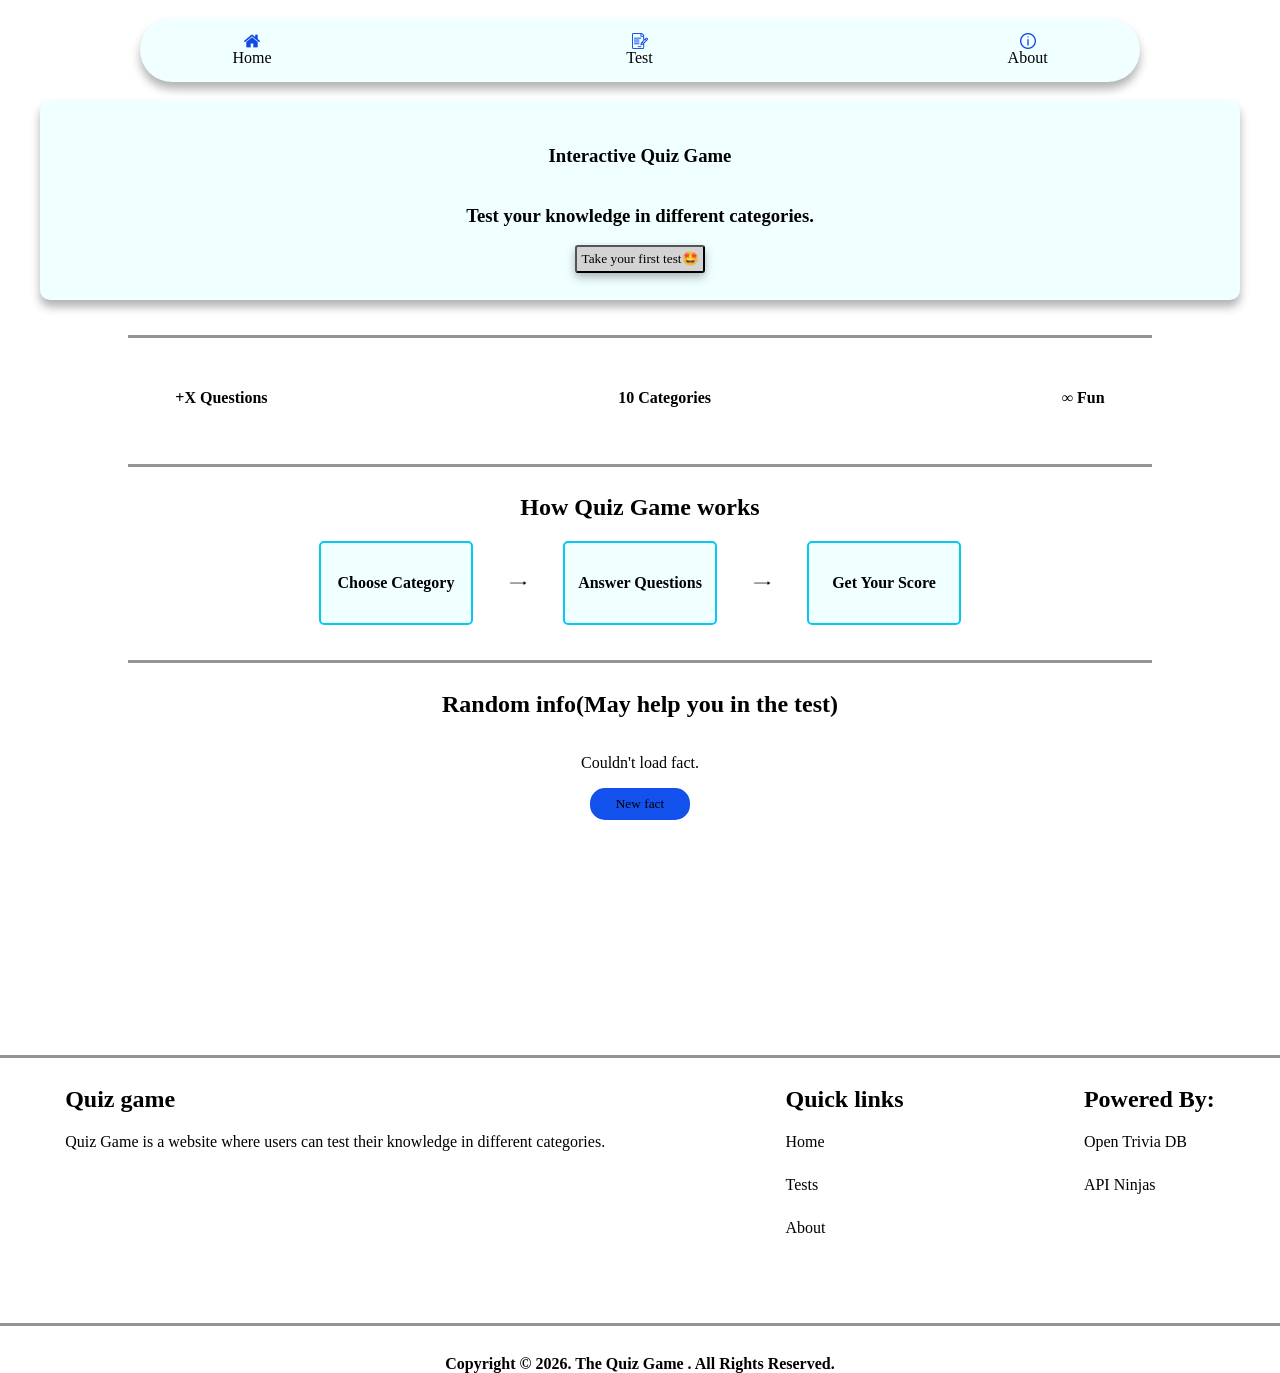
==== index.html @ ecc94a2d "Footer done" ====
<!DOCTYPE html>
<html lang="en">
<head>
    <meta charset="UTF-8">
    <meta name="viewport" content="width=device-width, initial-scale=1.0">
    <title>Quiz game</title>
    <link rel="stylesheet" href="css/style.css">
</head>
<body>
    <video autoplay muted loop id="myVideo">
        <source src="assets/236613.mp4" type="video/mp4">
    </video>
    <header>
        <!--Navbar -->
        <nav class="navbar">
            <div class="navbar1">
                <ul class="nav-links">
                    <li>
                        <a href="index.html"><img src="assets/home.png"></a>
                        <a href="index.html">Home</a>
                    </li>
                    <li>
                        <a href="index.html"><img src="assets/contract.png"></a>
                        <a href="test.html">Test</a>
                    </li>
                    <li>
                        <a href="index.html"><img src="assets/info.png"></a>
                        <a href="about.html">About</a>
                    </li>
                </ul>
            </div>
        </nav>
        <!--End of Navbar -->

    <!--Hero section -->
        <section class="hero-section">
            <div class="hero-section-content">
                <h3>Interactive Quiz Game</h3>
                <h3> Test your knowledge in different categories.</h3>
                <a href="test.html"><button class="Take">Take your first test🤩</button></a>
            </div>
        </section>
        <!--end of Hero section -->

        <!--Stats section -->
    </header>
    <hr class="line">
    <section class="stats-section">
            <div class="actual-stats">
                <h4>+X Questions</h4>
                <h4>10 Categories</h4>
                <h4>∞ Fun</h4>
            </div>
    </section>
    <!--End of Stats section -->

    <!--How work section -->
    <hr class="line">
    <section class="how-it-works-section">
        <div class="how-it-works-section-head">
            <h2>How Quiz Game works</h2>
        </div>
        <div class="steps">
            <div class="single-step">
                <h4>Choose Category</h4>
            </div>

            <img src="assets/arrow.png" alt="arrow" style="width:50px">

            <div class="single-step">
                <h4>Answer Questions</h4>
            </div>

            <img src="assets/arrow.png" alt="arrow" class="arrow">

            <div class="single-step">
                <h4>Get Your Score</h4>
            </div>

        </div>
    </section>

    <hr class="line">

    <section class="info1">
        <div class="info2">
            <div class="text-info">
                <h2>Random info(May help you in the test)</h2>
                <p id="fact">
                    Click the button to get a random fact.
                </p>
            </div>
            <div class="nw-fact-div">
                <button id="nw-fact">New fact</button>
            </div>
        </div>
    </section>

    <footer class="footer">
        <hr class="line2">
        <div class="footer-cont"> <!--htb2a fo2 b3d -->
            <!-- ----------------------------------------------------------------------------------- -->
            <div class="innercont">
            <!-- ----------------------------------------------------------------------------------- -->
                <div class="cont1">
                    <h2>Quiz game</h2>
                    <p>Quiz Game is a website where users can test their knowledge in different categories.</p>
                </div>
            <!-- ----------------------------------------------------------------------------------- -->
                <div class="cont2"> <!--htb2a fo2 b3d -->
                    <h2>Quick links</h2>
                    <ul class="links-footer">
                        <a href="index.html"><li>Home</li></a>
                        <a href="test.html"><li>Tests</li></a>
                        <a href="about.html"><li>About</li></a>
                    </ul>
                </div>
                <div class="cont2"> <!--htb2a fo2 b3d -->
                    <h2>Powered By:</h2>
                    <ul class="links-footer">
                        <a href="https://opentdb.com/"><li>Open Trivia DB</li></a>
                        <a href="https://api-ninjas.com/"><li>API Ninjas</li></a>
                    </ul>
                </div>
            </div>
            <div class="copyrights">
                <hr class="line2">
                <h4>Copyright © 2026. The Quiz Game . All Rights Reserved.</h4>
            </div>
        </div>
    </footer>
    <script src="js/main.js"></script>
</body>
</html>
---- css/style.css ----
@keyframes fadeIn {
    0% {
        opacity: 0;
    }
    100% {
        opacity: 1;
    }
}
body{
    margin:0;
}
#myVideo {
    position: fixed;
    right: 0;
    bottom: 0;
    min-width: 100%;
    min-height: 100%;
    z-index:-1;
}
html{
    margin:0;
    padding:0;
}
.navbar1{
    border-radius:100px;
    background-color:azure;
    width:1000px;
    animation: fadeIn 1s ease-in-out;
    box-shadow: 0px 7px 10px rgba(0, 0, 0, 0.3);
}
.navbar{
    height:100px;
    display:flex;
    align-items:center;
    justify-content:center;
}
.nav-links{
    list-style:none;
    display:flex;
    gap:200px;
    padding:15px;
    margin:0;
    justify-content:space-around;
    font-family:cursive;
}
.nav-links a{
    text-decoration:none;
    color:black;
    display:flex;
    flex-direction: column;
    align-items: center;
    gap: 5px;
}
.hero-section{
    display:flex;
    flex-direction:column;
    width:100%;
    align-items:center;
    justify-content:center;
    font-family:cursive;
    animation: fadeIn 1s ease-in-out;
}
.hero-section-content{
    display:flex;
    flex-direction:column;
    align-items:center;
    justify-content:center;
    background-color:azure;
    width:1200px;
    height:200px;
    border-radius:10px;
    box-shadow: 0px 7px 10px rgba(0, 0, 0, 0.3);
    transition: transform 0.3s ease, background-color 0.3s ease;
}
.hero-section-content:hover{
    transform: translateY(-3px);
}
.Take{
    background-color:lightgrey;
    padding:4px;
    font-family:cursive;
    box-shadow: 0px 4px 10px rgba(0, 0, 0, 0.3);
    border-radius:3px;
    transition: transform 0.3s ease, background-color 0.3s ease;
}
.Take:hover{
    background-color: #e74c3c;
    transform: scale(1.1); 
    cursor: pointer;
}
.stats-section{
    display:flex;
    width:100%;
    align-items:center;
    justify-content:center;
    font-family:cursive;
    animation: fadeIn 1s ease-in-out;
    margin-top:30px;
}
.actual-stats{
    display:flex;
    flex-direction:row;
    justify-content:space-around;
    width:100%;
}
.line{
    margin-top:35px;
    width:80%;
    border: none;
    border-top: 3px solid #949494;
    animation: fadeIn 1s ease-in-out;
}
/* CSS grid 1*/
.how-it-works-section{
    width:100%;
    display:grid;
    justify-content:center;
    align-items:center;
    animation: fadeIn 1s ease-in-out;
    font-family:cursive;
}
.how-it-works-section-head{
    display:flex;
    justify-content:center;
    align-items:center;
}
.steps{
    display:flex;
    flex-direction:row;
    justify-content:space-around;
    align-items:center;
    gap:20px;
}
.single-step{
    background-color:white;
    width:150px;
    height:80px;
    display:flex;
    justify-content:center;
    align-items:center;
    border:2px solid #08c8f3;
    border-radius:5px;
    transition: transform 0.3s ease, background-color 0.3s ease;
    background-color:azure;
}
.single-step:hover{
    transform: translateY(-3px);
}
.arrow{
    width:50px;
}
.info1{
    width:100%;
    display:flex;
    align-items:center;
    justify-content:center;
}
.text-info{
    display:flex;
    align-items:center;
    justify-content:center;
    flex-direction:column;
    font-family:cursive;
}
.nw-fact-div{
    display:flex;
    align-items:center;
    justify-content:center;
}
#nw-fact{
    font-family:cursive;
    padding:8px;
    background-color:#1351EC;
    border:none;
    border-radius:15px;
    width:100px;
    margin-bottom:200px;
}
.footer{
    height:300px;
    width:100%;
    font-family:cursive;
}
.line2{
    margin-top:35px;
    width:100%;
    border: none;
    border-top: 3px solid #949494;
    animation: fadeIn 1s ease-in-out;
}
.footer-cont{
    display:flex;
    flex-direction:column;
    height:100%;
    justify-content: space-between;
}
.innercont{
    display:flex;
    justify-content:space-around;
    gap:50px;
}
.cont2{
    align-items: flex-start;
}
.cont2 ul{
    display:flex;
    flex-direction:column;
    padding:0;
    gap:25px;
    list-style:none;
}
.cont2 ul a{
    text-decoration:none;
    color:black;
}
.cont2 ul a:hover{
    color:#1351EC;
}
.copyrights{
    width:100%;
    height:50px;
    display:flex;
    flex-direction:column;
    align-items:center;
    justify-content:center;
    margin:0;
}
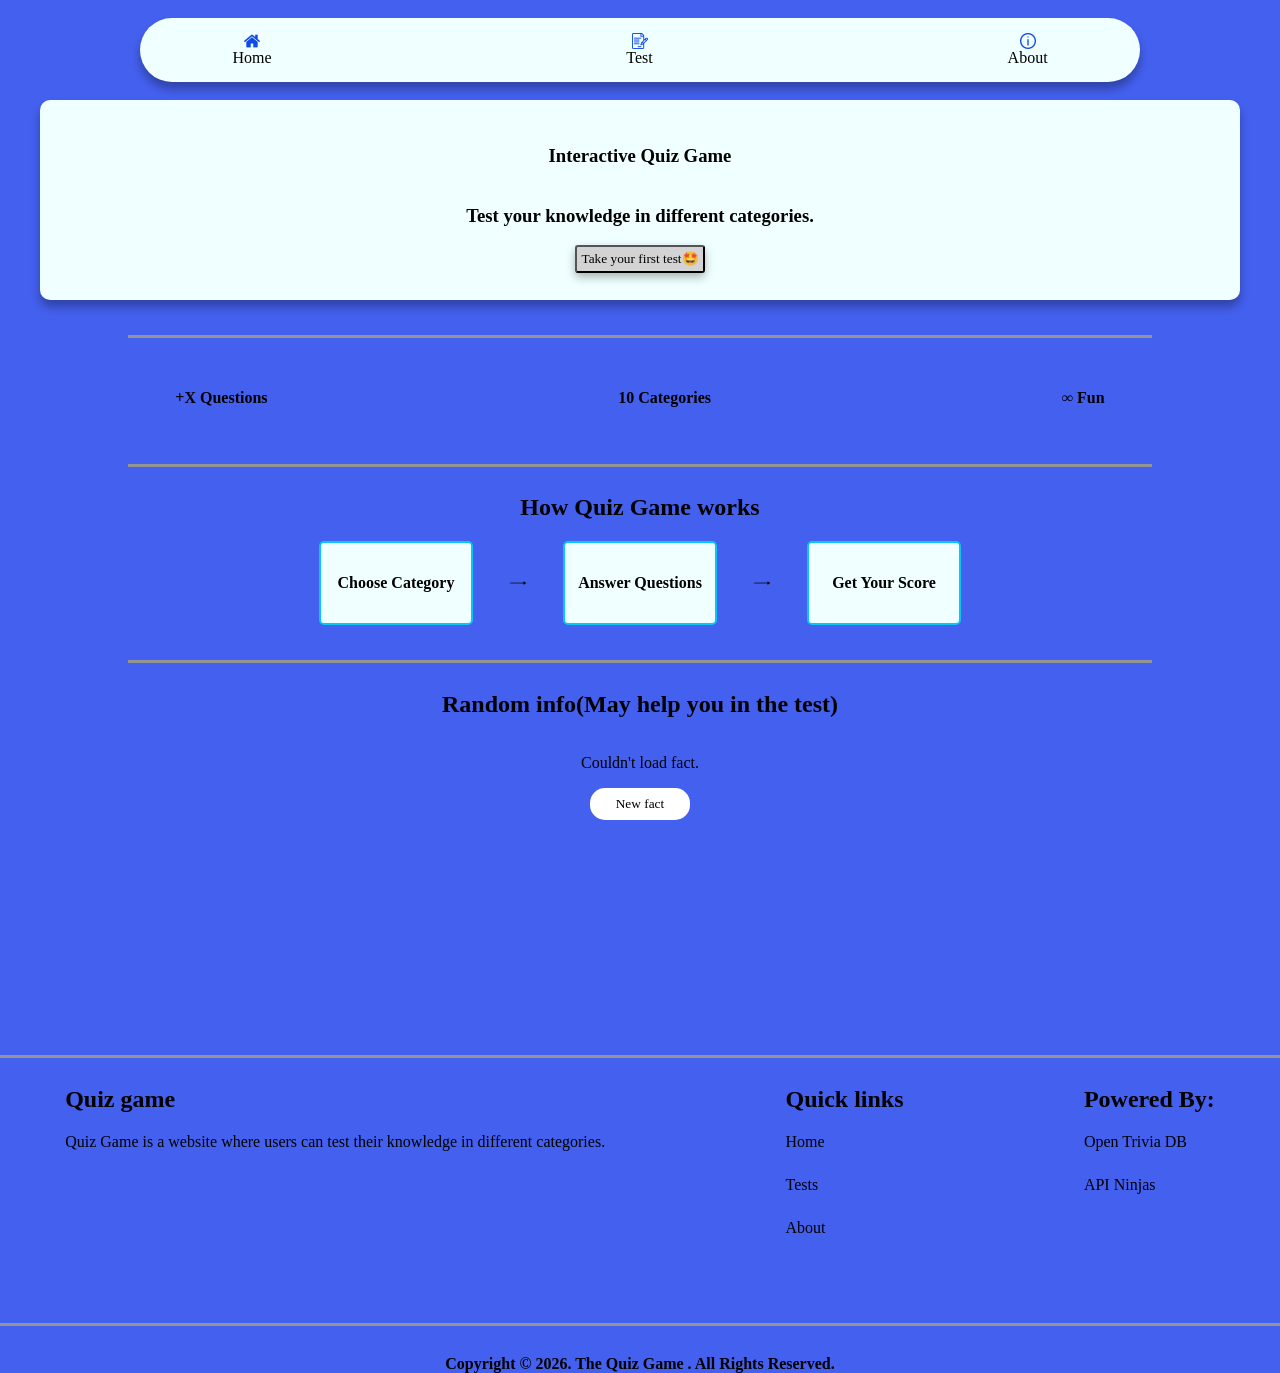
==== commit 9edefb27: "I returned the static background" ====
--- a/index.html
+++ b/index.html
@@ -7,9 +7,6 @@
     <link rel="stylesheet" href="css/style.css">
 </head>
 <body>
-    <video autoplay muted loop id="myVideo">
-        <source src="assets/236613.mp4" type="video/mp4">
-    </video>
     <header>
         <!--Navbar -->
         <nav class="navbar">
--- a/css/style.css
+++ b/css/style.css
@@ -8,14 +8,7 @@
 }
 body{
     margin:0;
-}
-#myVideo {
-    position: fixed;
-    right: 0;
-    bottom: 0;
-    min-width: 100%;
-    min-height: 100%;
-    z-index:-1;
+    background-color:#4460EF;
 }
 html{
     margin:0;
@@ -170,7 +163,7 @@
 #nw-fact{
     font-family:cursive;
     padding:8px;
-    background-color:#1351EC;
+    background-color:#ffffff;
     border:none;
     border-radius:15px;
     width:100px;
@@ -214,7 +207,7 @@
     color:black;
 }
 .cont2 ul a:hover{
-    color:#1351EC;
+    color:#7192e7;
 }
 .copyrights{
     width:100%;
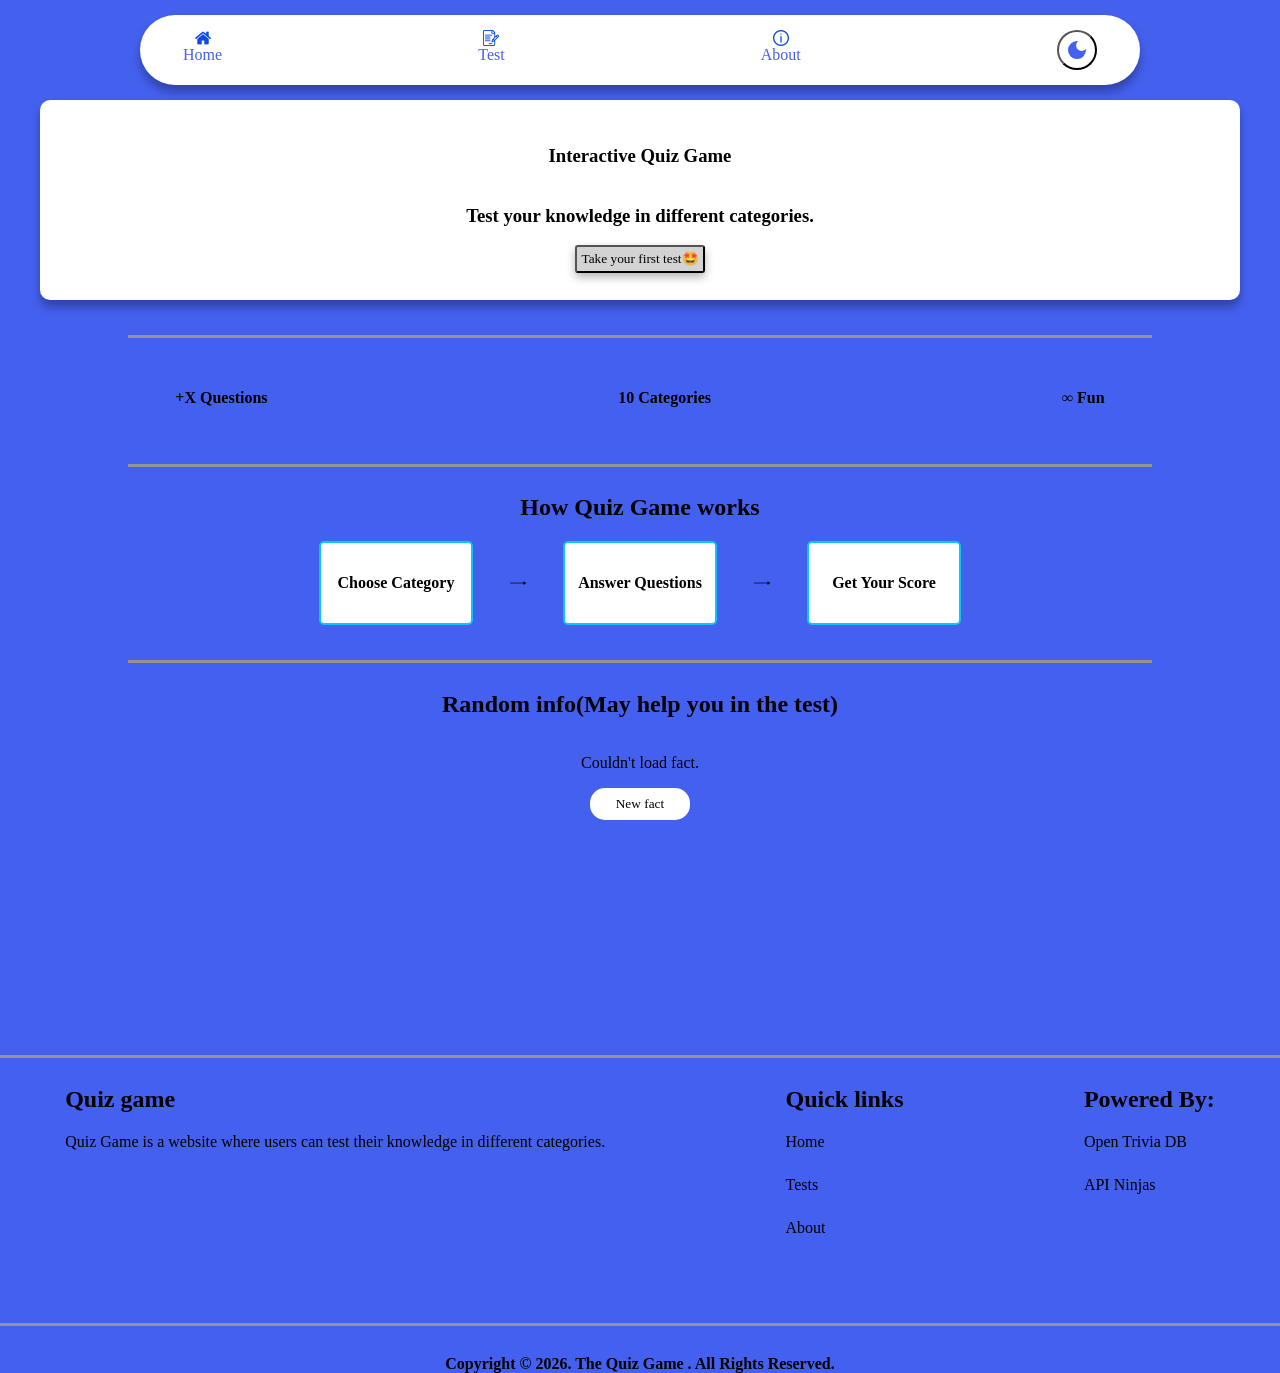
==== commit 7421b18c: "Implement dark mode feature with theme switch and styling updates" ====
--- a/index.html
+++ b/index.html
@@ -23,6 +23,12 @@
                     <li>
                         <a href="index.html"><img src="assets/info.png"></a>
                         <a href="about.html">About</a>
+                    </li>
+                    <li>
+                        <button id="theme-switch">
+                            <svg xmlns="http://www.w3.org/2000/svg" height="24px" viewBox="0 -960 960 960" width="24px" fill="#e3e3e3"><path d="M480-120q-150 0-255-105T120-480q0-150 105-255t255-105q14 0 27.5 1t26.5 3q-41 29-65.5 75.5T444-660q0 90 63 153t153 63q55 0 101-24.5t75-65.5q2 13 3 26.5t1 27.5q0 150-105 255T480-120Z"/></svg>
+                            <svg xmlns="http://www.w3.org/2000/svg" height="24px" viewBox="0 -960 960 960" width="24px" fill="#e3e3e3"><path d="M338.5-338.5Q280-397 280-480t58.5-141.5Q397-680 480-680t141.5 58.5Q680-563 680-480t-58.5 141.5Q563-280 480-280t-141.5-58.5ZM200-440H40v-80h160v80Zm720 0H760v-80h160v80ZM440-760v-160h80v160h-80Zm0 720v-160h80v160h-80ZM256-650l-101-97 57-59 96 100-52 56Zm492 496-97-101 53-55 101 97-57 59Zm-98-550 97-101 59 57-100 96-56-52ZM154-212l101-97 55 53-97 101-59-57Z"/></svg>
+                        </button>
                     </li>
                 </ul>
             </div>
--- a/css/style.css
+++ b/css/style.css
@@ -6,9 +6,46 @@
         opacity: 1;
     }
 }
+:root{
+    --background-light:#4460EF;
+    --container-and-navbar-color-light:white;
+    --text-color-light:black;
+    --Take-color-light:lightgrey;
+    --nav-bar-text:#4460EF;
+}
+.darkmode{
+    --background-light:#303030;
+    --container-and-navbar-color-light:rgb(126, 125, 125);
+    --text-color-light:white;
+    --Take-color-light:#9c9c9c;
+    --nav-bar-text:#fffff;
+}
+#theme-switch{
+    height:40px;
+    width:40px;
+    padding:0;
+    border-radius:50%;
+    background-color:var(--container-and-navbar-color-light);
+    display:flex;
+    justify-content:center;
+    align-items:center; 
+    margin:0;
+}
+#theme-switch svg{
+    fill: var(--background-light)
+}
+#theme-switch svg:last-child{
+    display:none;
+}
+.darkmode #theme-switch svg:first-child{
+    display:none;
+}
+.darkmode #theme-switch svg:last-child{
+    display:block;
+}
 body{
     margin:0;
-    background-color:#4460EF;
+    background-color:var(--background-light);
 }
 html{
     margin:0;
@@ -16,7 +53,7 @@
 }
 .navbar1{
     border-radius:100px;
-    background-color:azure;
+    background-color:var(--container-and-navbar-color-light);
     width:1000px;
     animation: fadeIn 1s ease-in-out;
     box-shadow: 0px 7px 10px rgba(0, 0, 0, 0.3);
@@ -35,14 +72,17 @@
     margin:0;
     justify-content:space-around;
     font-family:cursive;
+    color:var(--text-color-light);
+    
 }
 .nav-links a{
     text-decoration:none;
-    color:black;
+    color:var(--text-color-light);
     display:flex;
     flex-direction: column;
     align-items: center;
     gap: 5px;
+    color:var(--nav-bar-text);
 }
 .hero-section{
     display:flex;
@@ -52,13 +92,14 @@
     justify-content:center;
     font-family:cursive;
     animation: fadeIn 1s ease-in-out;
+    color:var(--text-color-light);
 }
 .hero-section-content{
     display:flex;
     flex-direction:column;
     align-items:center;
     justify-content:center;
-    background-color:azure;
+    background-color:var(--container-and-navbar-color-light);
     width:1200px;
     height:200px;
     border-radius:10px;
@@ -69,12 +110,13 @@
     transform: translateY(-3px);
 }
 .Take{
-    background-color:lightgrey;
+    background-color:var(--Take-color-light);
     padding:4px;
     font-family:cursive;
     box-shadow: 0px 4px 10px rgba(0, 0, 0, 0.3);
     border-radius:3px;
     transition: transform 0.3s ease, background-color 0.3s ease;
+    color:var(--text-color-light);
 }
 .Take:hover{
     background-color: #e74c3c;
@@ -89,6 +131,7 @@
     font-family:cursive;
     animation: fadeIn 1s ease-in-out;
     margin-top:30px;
+    color:var(--text-color-light);
 }
 .actual-stats{
     display:flex;
@@ -111,6 +154,7 @@
     align-items:center;
     animation: fadeIn 1s ease-in-out;
     font-family:cursive;
+    color:var(--text-color-light);
 }
 .how-it-works-section-head{
     display:flex;
@@ -123,9 +167,10 @@
     justify-content:space-around;
     align-items:center;
     gap:20px;
+    color:var(--text-color-light);
 }
 .single-step{
-    background-color:white;
+    background-color:var(--container-and-navbar-color-light);
     width:150px;
     height:80px;
     display:flex;
@@ -134,7 +179,7 @@
     border:2px solid #08c8f3;
     border-radius:5px;
     transition: transform 0.3s ease, background-color 0.3s ease;
-    background-color:azure;
+    background-color:var(--container-and-navbar-color-light);
 }
 .single-step:hover{
     transform: translateY(-3px);
@@ -147,6 +192,7 @@
     display:flex;
     align-items:center;
     justify-content:center;
+    color:var(--text-color-light);
 }
 .text-info{
     display:flex;
@@ -163,16 +209,18 @@
 #nw-fact{
     font-family:cursive;
     padding:8px;
-    background-color:#ffffff;
+    background-color:var(--container-and-navbar-color-light);
     border:none;
     border-radius:15px;
     width:100px;
     margin-bottom:200px;
+    color:var(--text-color-light);
 }
 .footer{
     height:300px;
     width:100%;
     font-family:cursive;
+    color:var(--text-color-light);
 }
 .line2{
     margin-top:35px;
@@ -204,7 +252,7 @@
 }
 .cont2 ul a{
     text-decoration:none;
-    color:black;
+    color:var(--text-color-light);
 }
 .cont2 ul a:hover{
     color:#7192e7;
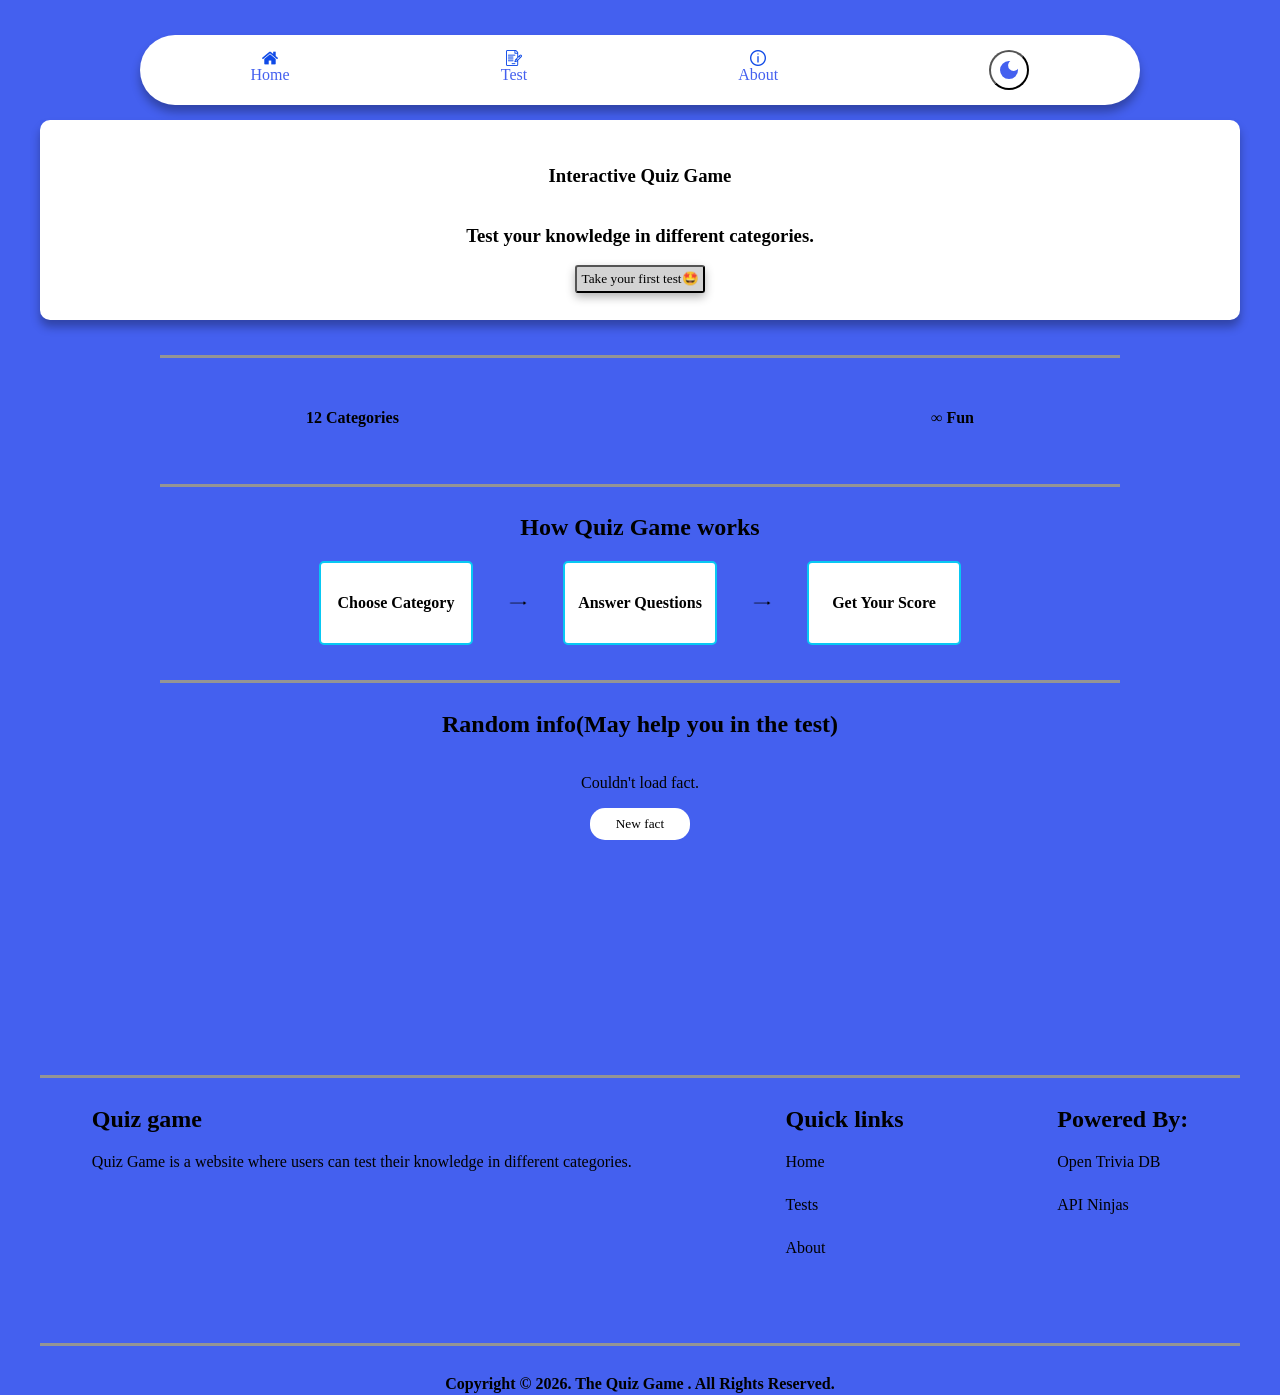
==== commit 4e51e414: "Add question mark image asset to the project and added about page and edited displays for devices" ====
--- a/index.html
+++ b/index.html
@@ -5,6 +5,7 @@
     <meta name="viewport" content="width=device-width, initial-scale=1.0">
     <title>Quiz game</title>
     <link rel="stylesheet" href="css/style.css">
+    <link rel="icon" href="assets/questionmark.png" sizes="any">
 </head>
 <body>
     <header>
@@ -34,7 +35,7 @@
             </div>
         </nav>
         <!--End of Navbar -->
-
+        
     <!--Hero section -->
         <section class="hero-section">
             <div class="hero-section-content">
@@ -50,8 +51,7 @@
     <hr class="line">
     <section class="stats-section">
             <div class="actual-stats">
-                <h4>+X Questions</h4>
-                <h4>10 Categories</h4>
+                <h4>12 Categories</h4>
                 <h4>∞ Fun</h4>
             </div>
     </section>
--- a/css/style.css
+++ b/css/style.css
@@ -1,3 +1,29 @@
+body{
+    padding:10px;
+    font-size:16px;
+    background-color:var(--background-light);
+}
+.container {
+    display: flex;
+    flex-direction: column;
+}
+
+@media (min-width: 768px) {
+    body {
+    padding: 20px;
+    }
+    .container {
+    flex-direction: row;
+    }
+}
+
+@media (min-width: 1024px) {
+    body {
+    max-width: 1200px;
+    margin: 0 auto;
+    }
+}
+
 @keyframes fadeIn {
     0% {
         opacity: 0;
@@ -43,10 +69,6 @@
 .darkmode #theme-switch svg:last-child{
     display:block;
 }
-body{
-    margin:0;
-    background-color:var(--background-light);
-}
 html{
     margin:0;
     padding:0;
@@ -54,7 +76,8 @@
 .navbar1{
     border-radius:100px;
     background-color:var(--container-and-navbar-color-light);
-    width:1000px;
+    width:100%;
+    max-width:1000px;
     animation: fadeIn 1s ease-in-out;
     box-shadow: 0px 7px 10px rgba(0, 0, 0, 0.3);
 }
@@ -67,13 +90,12 @@
 .nav-links{
     list-style:none;
     display:flex;
-    gap:200px;
+    gap:20px;
     padding:15px;
     margin:0;
     justify-content:space-around;
     font-family:cursive;
     color:var(--text-color-light);
-    
 }
 .nav-links a{
     text-decoration:none;
@@ -100,7 +122,8 @@
     align-items:center;
     justify-content:center;
     background-color:var(--container-and-navbar-color-light);
-    width:1200px;
+    width:100%;
+    max-width:1200px;
     height:200px;
     border-radius:10px;
     box-shadow: 0px 7px 10px rgba(0, 0, 0, 0.3);
@@ -146,7 +169,6 @@
     border-top: 3px solid #949494;
     animation: fadeIn 1s ease-in-out;
 }
-/* CSS grid 1*/
 .how-it-works-section{
     width:100%;
     display:grid;
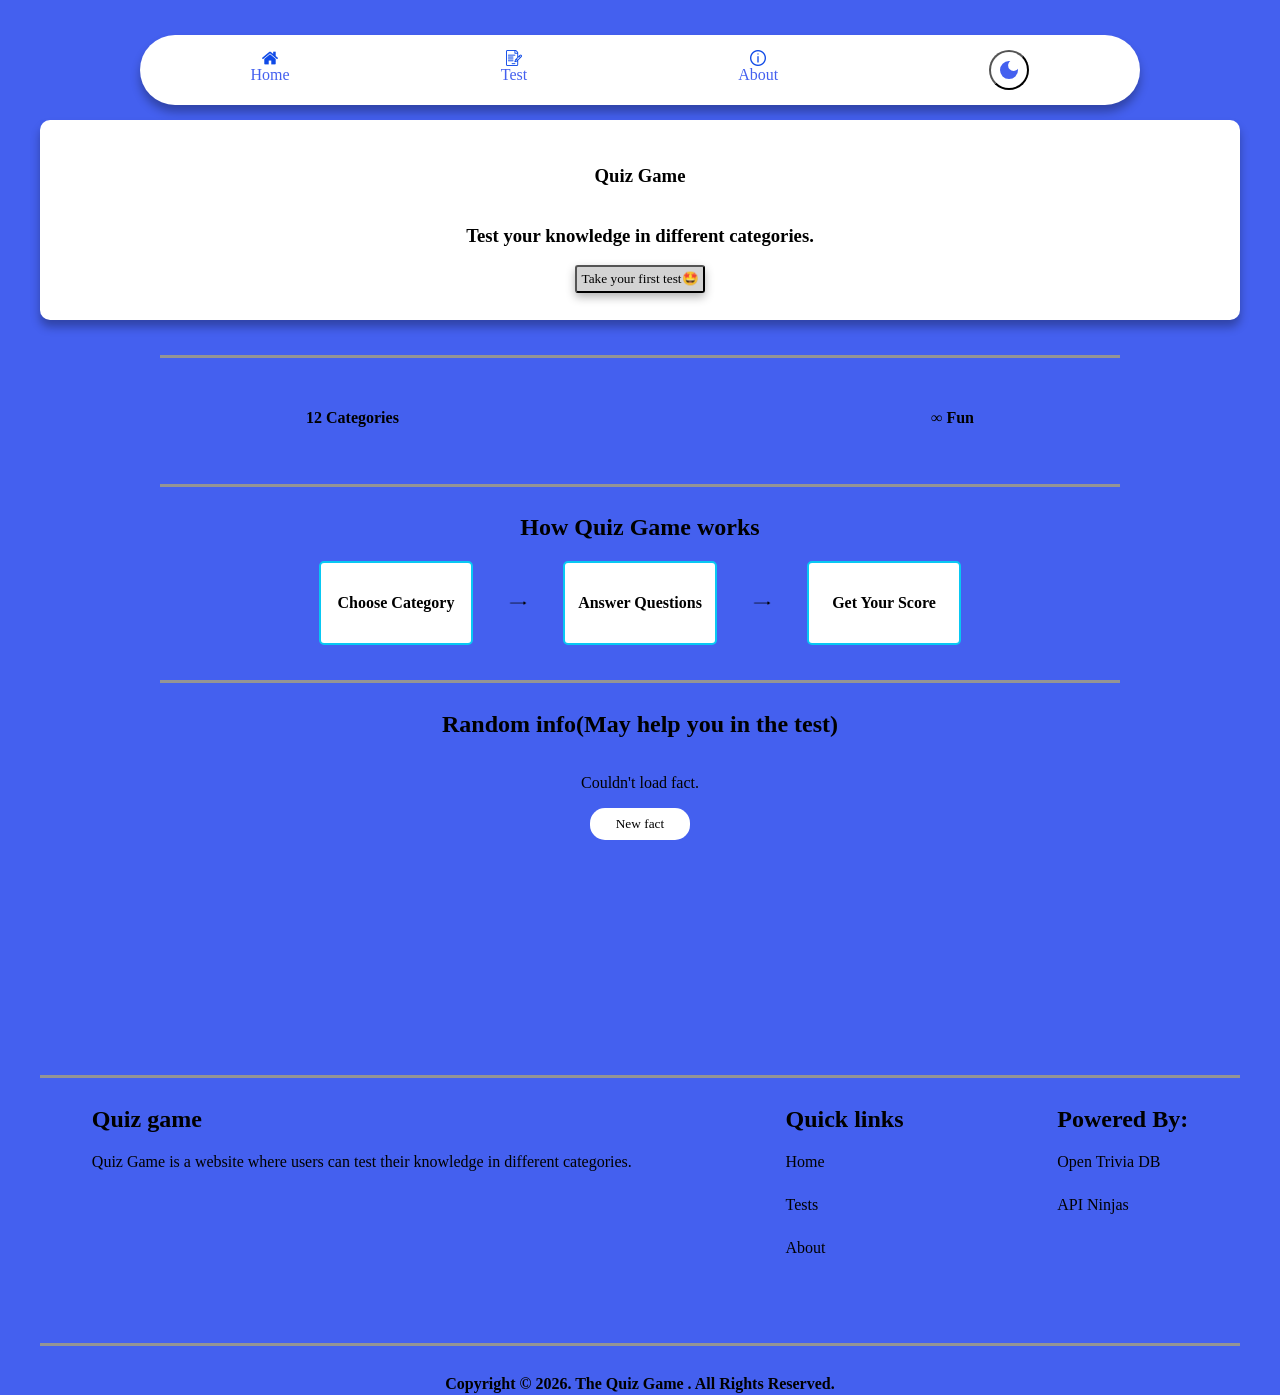
==== commit c30cf88d: "README.md was done" ====
--- a/index.html
+++ b/index.html
@@ -14,19 +14,19 @@
             <div class="navbar1">
                 <ul class="nav-links">
                     <li>
-                        <a href="index.html"><img src="assets/home.png"></a>
-                        <a href="index.html">Home</a>
+                        <a href="index.html" aria-label="Home"><img src="assets/home.png"></a>
+                        <a href="index.html" aria-label="Home">Home</a>
                     </li>
                     <li>
-                        <a href="index.html"><img src="assets/contract.png"></a>
-                        <a href="test.html">Test</a>
+                        <a href="test.html" aria-label="Test"><img src="assets/contract.png"></a>
+                        <a href="test.html" aria-label="Test">Test</a>
                     </li>
                     <li>
-                        <a href="index.html"><img src="assets/info.png"></a>
-                        <a href="about.html">About</a>
+                        <a href="about.html" aria-label="About"><img src="assets/info.png"></a>
+                        <a href="about.html" aria-label="About">About</a>
                     </li>
                     <li>
-                        <button id="theme-switch">
+                        <button id="theme-switch" aria-label="Toggle dark mode" aria-pressed="false">
                             <svg xmlns="http://www.w3.org/2000/svg" height="24px" viewBox="0 -960 960 960" width="24px" fill="#e3e3e3"><path d="M480-120q-150 0-255-105T120-480q0-150 105-255t255-105q14 0 27.5 1t26.5 3q-41 29-65.5 75.5T444-660q0 90 63 153t153 63q55 0 101-24.5t75-65.5q2 13 3 26.5t1 27.5q0 150-105 255T480-120Z"/></svg>
                             <svg xmlns="http://www.w3.org/2000/svg" height="24px" viewBox="0 -960 960 960" width="24px" fill="#e3e3e3"><path d="M338.5-338.5Q280-397 280-480t58.5-141.5Q397-680 480-680t141.5 58.5Q680-563 680-480t-58.5 141.5Q563-280 480-280t-141.5-58.5ZM200-440H40v-80h160v80Zm720 0H760v-80h160v80ZM440-760v-160h80v160h-80Zm0 720v-160h80v160h-80ZM256-650l-101-97 57-59 96 100-52 56Zm492 496-97-101 53-55 101 97-57 59Zm-98-550 97-101 59 57-100 96-56-52ZM154-212l101-97 55 53-97 101-59-57Z"/></svg>
                         </button>
@@ -39,7 +39,7 @@
     <!--Hero section -->
         <section class="hero-section">
             <div class="hero-section-content">
-                <h3>Interactive Quiz Game</h3>
+                <h3>Quiz Game</h3>
                 <h3> Test your knowledge in different categories.</h3>
                 <a href="test.html"><button class="Take">Take your first test🤩</button></a>
             </div>
